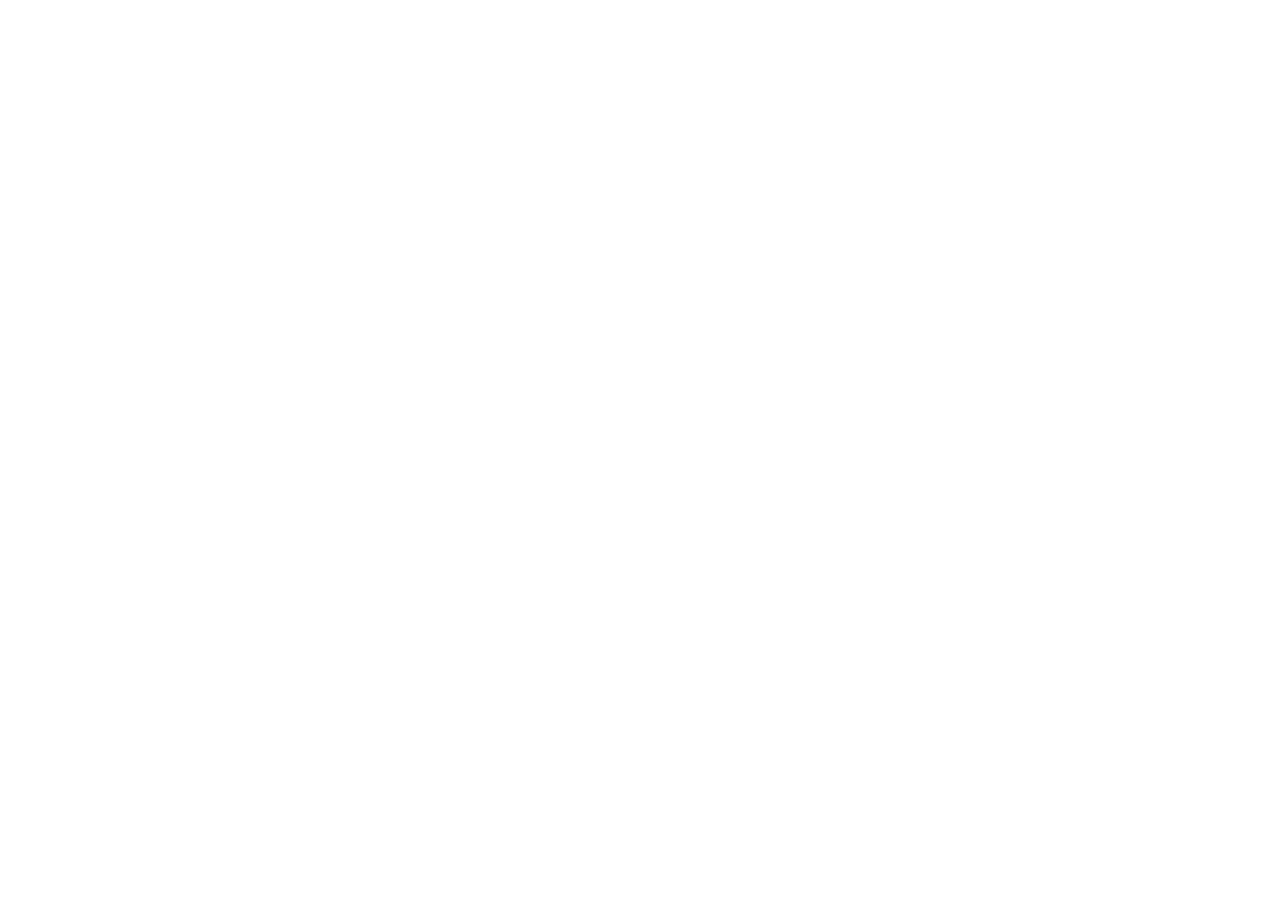
==== test.html @ c4d93c6b "update" ====
<!DOCTYPE html>
<html>
<head>
    <meta charset = "UTF-8">
</head>
<body>
    <div id="mqp"></div>
</body>
<script>
    document.onmousedown = function(e) {
        if (e.button == 3) {
            console.log("right");
 //如果button 为2      即点击鼠标左键   控制台输出right
        } else if (e.button == 0) {
            console.log("right");
  //如果 button 为 0 即点击鼠标右键   控制台输出left
        } 
        else if(e.button == 1 ){
            console.log("left");
   //如果button 为 0 即点击鼠标滚轮  控制台输出scroll
        }
   else 
   {
       console.log("helo")
   }
        }
</script>
</html>
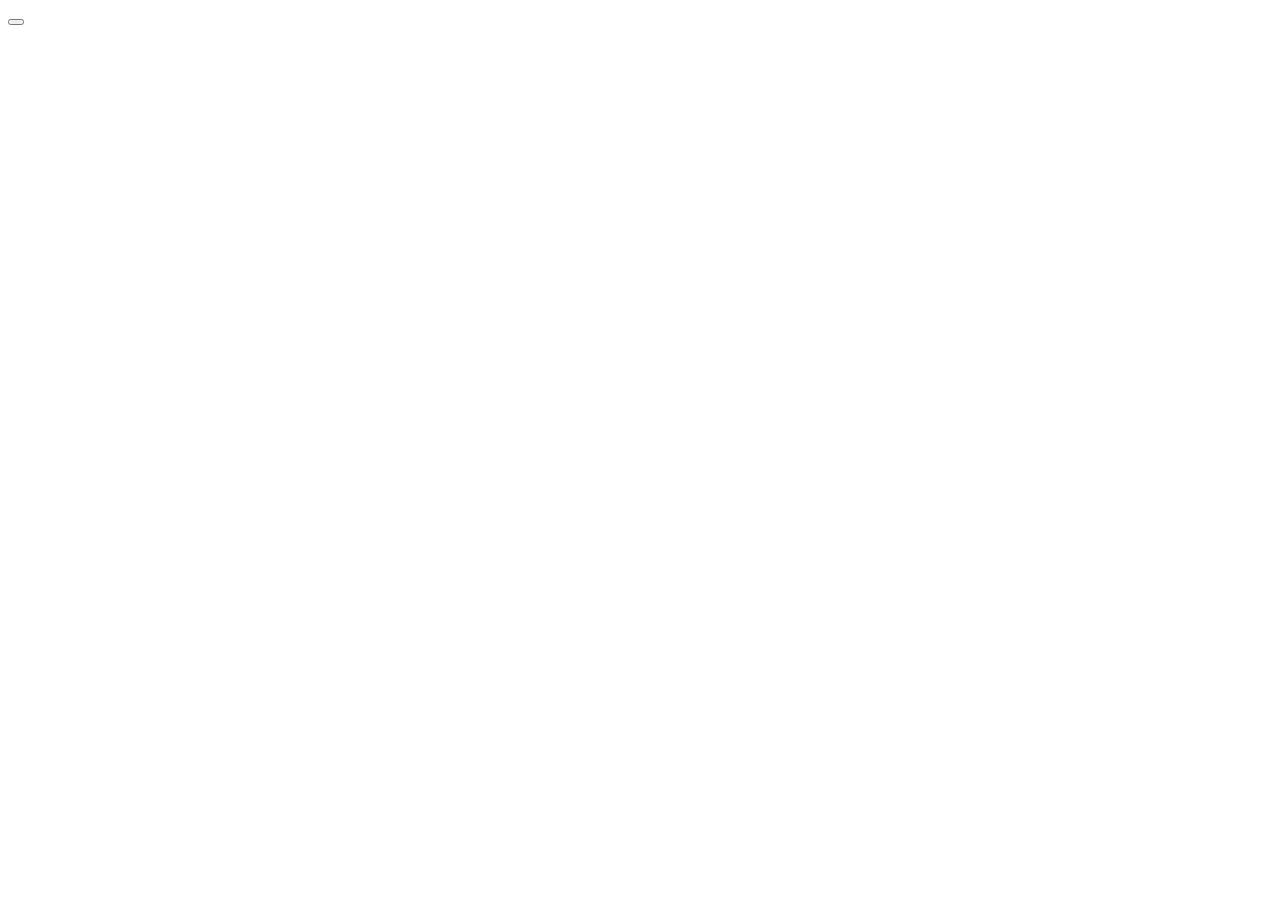
==== commit c782991c: "update" ====
--- a/test.html
+++ b/test.html
@@ -4,25 +4,24 @@
     <meta charset = "UTF-8">
 </head>
 <body>
-    <div id="mqp"></div>
+    <button onclick="test(1)" ondblclick="test(2)"></button>
+    <div id="result"></div>
 </body>
 <script>
-    document.onmousedown = function(e) {
-        if (e.button == 3) {
-            console.log("right");
- //如果button 为2      即点击鼠标左键   控制台输出right
-        } else if (e.button == 0) {
-            console.log("right");
-  //如果 button 为 0 即点击鼠标右键   控制台输出left
-        } 
-        else if(e.button == 1 ){
-            console.log("left");
-   //如果button 为 0 即点击鼠标滚轮  控制台输出scroll
-        }
-   else 
-   {
-       console.log("helo")
-   }
-        }
+var i = 1;
+function test(n) {
+i = n;
+var val = setTimeout("call();",250);
+if(i==2){
+clearTimeout(val);
+}
+}
+function call() {
+if(i==1){
+alert('click');
+}else if(i==2){
+alert('dblclick');
+}
+}
 </script>
 </html>